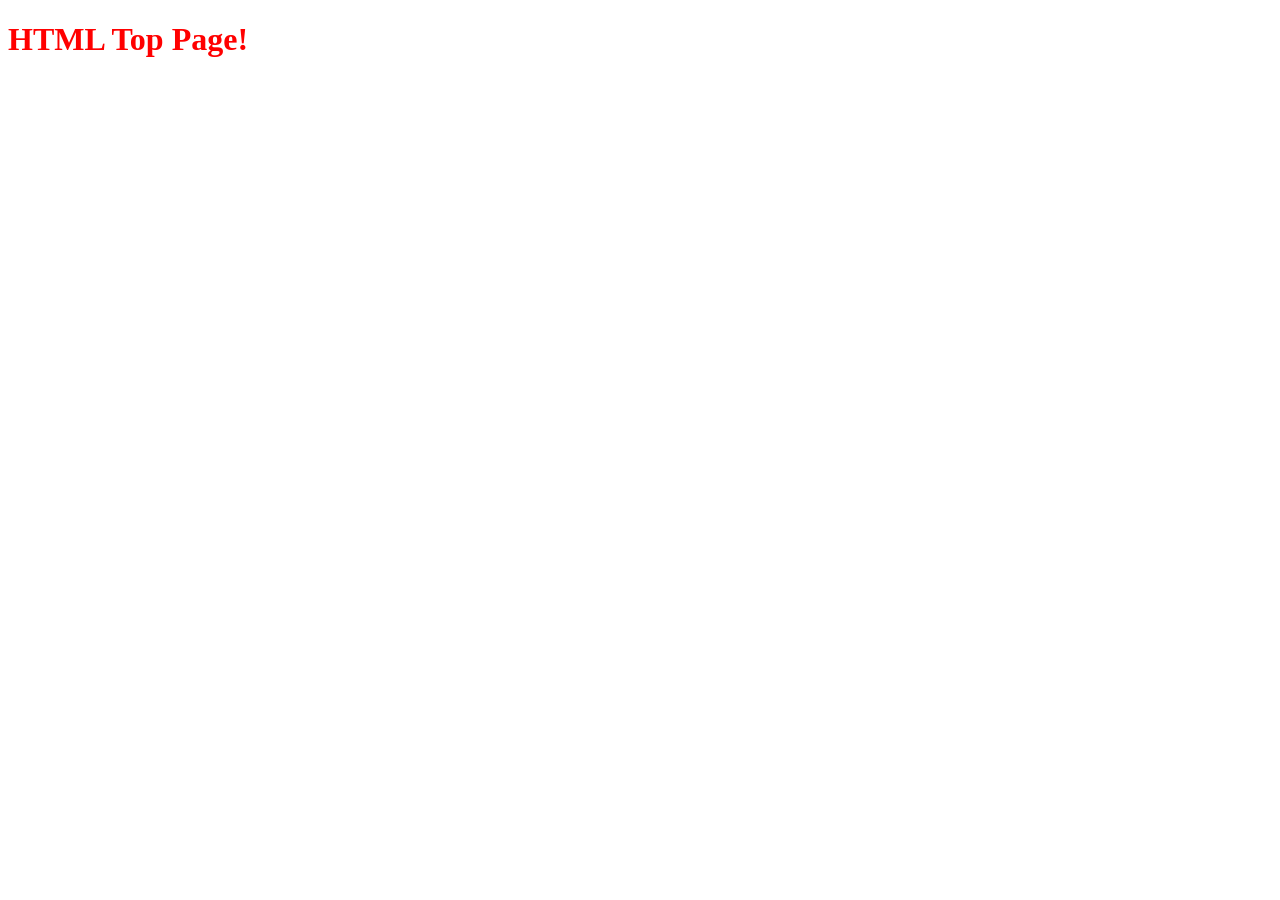
==== web-server/public/index.html @ 15994b78 "htmlを実装。これくらいはわかる。" ====
<!DOCTYPE html>
<html lang="ja">
<head>
  <meta charset="UTF-8">
  <meta http-equiv="X-UA-Compatible" content="IE=edge">
  <meta name="viewport" content="width=device-width, initial-scale=1">
  <title>Node Practice</title>
  <link rel="stylesheet" type="text/css" href="./css/style.css">
</head>
<body>
    <h1>HTML Top Page!</h1>
</body>
</html>
---- web-server/public/css/style.css ----
h1{
  color: rgb(255, 0, 0);
}
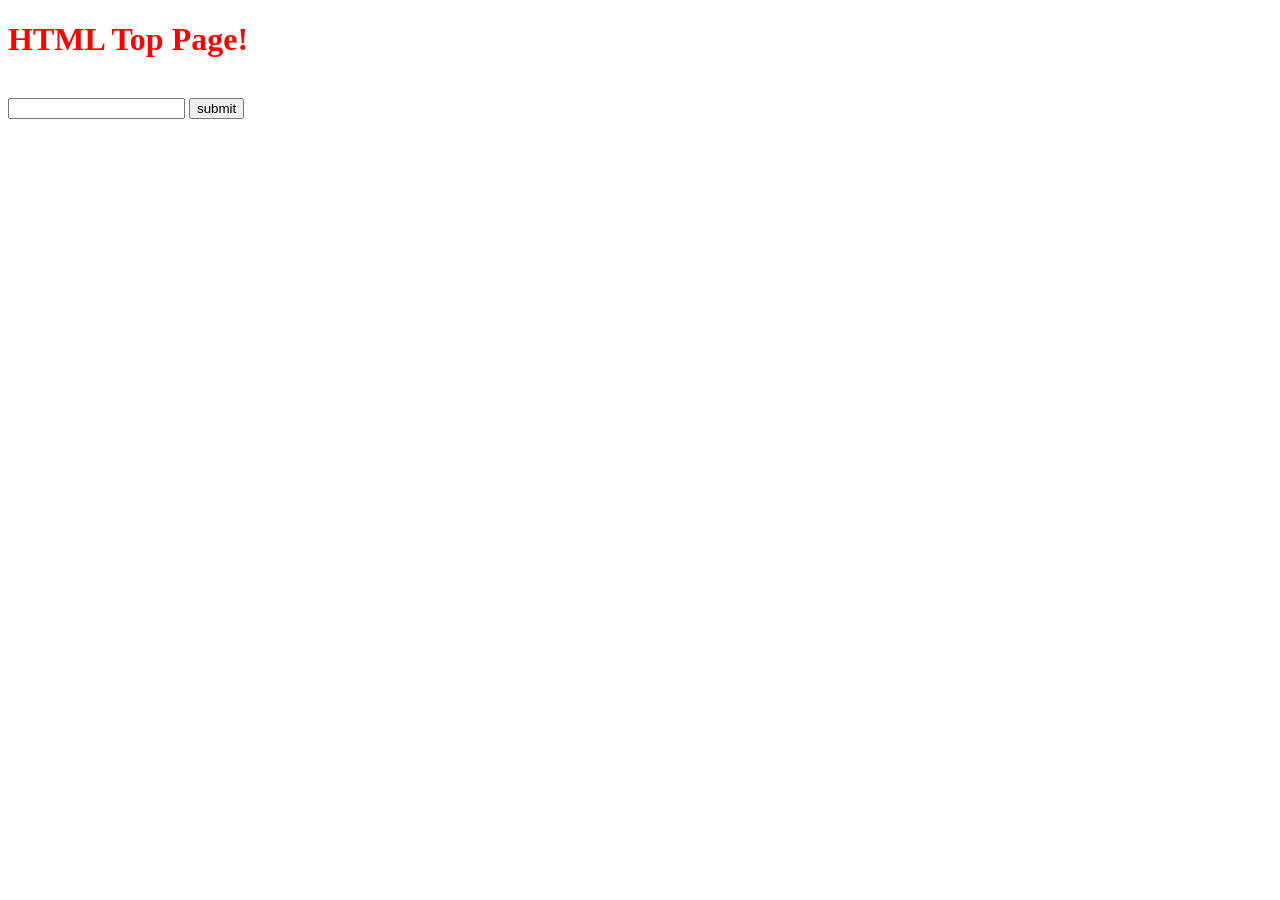
==== commit f024ed36: "formからのpostを取得する方法を学習。" ====
--- a/web-server/public/index.html
+++ b/web-server/public/index.html
@@ -6,8 +6,14 @@
   <meta name="viewport" content="width=device-width, initial-scale=1">
   <title>Node Practice</title>
   <link rel="stylesheet" type="text/css" href="./css/style.css">
+  <script src="./js/app.js"></script>
 </head>
 <body>
     <h1>HTML Top Page!</h1>
+    <img src="./img/beach-2179183.jpg" width="160px" alt="">
+    <form action="/api/v1/quiz" method="POST">
+      <input type="text" name="answer">
+      <button type="submit">submit</button>
+    </form>
 </body>
 </html>
